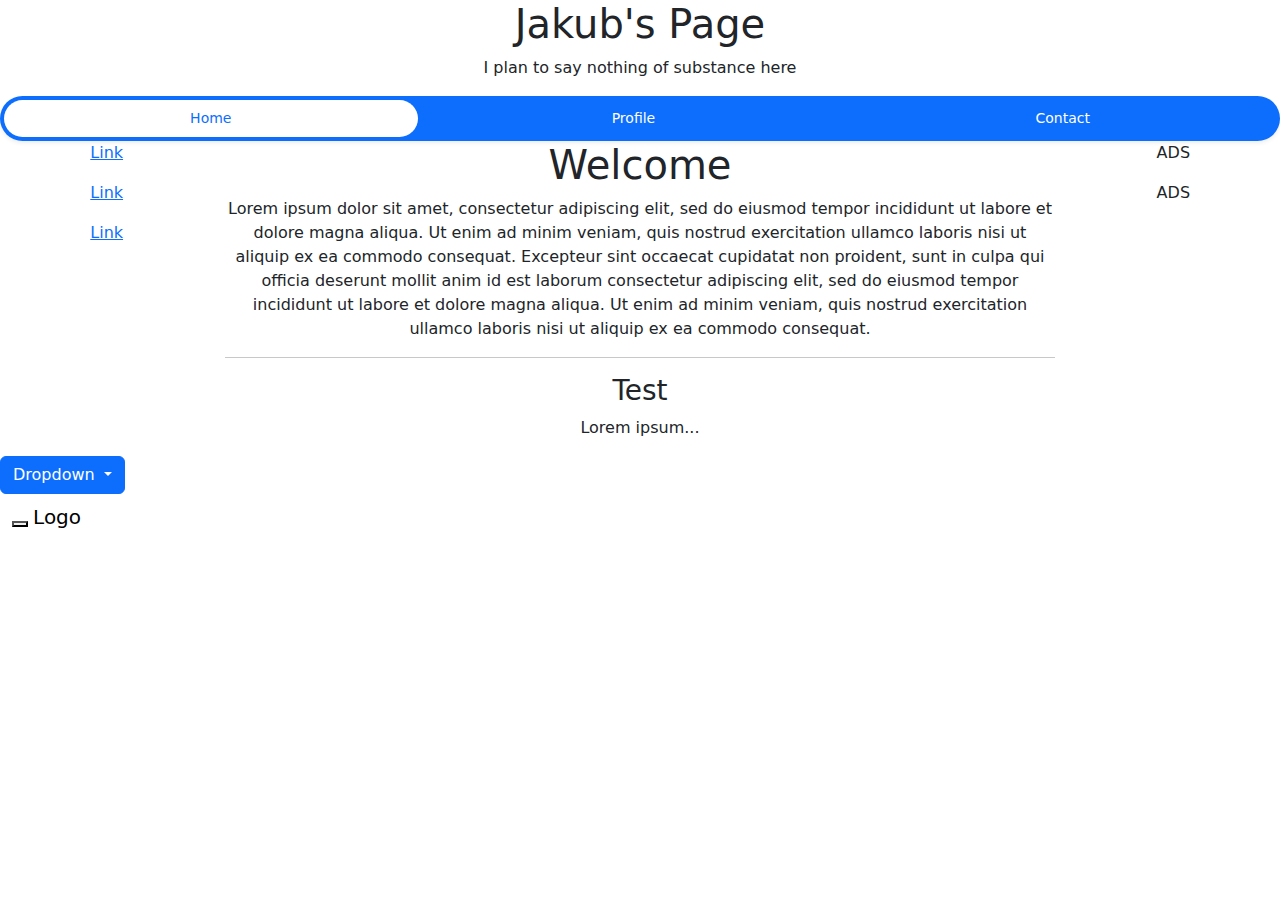
==== jakub-index.html @ ecf6ce5d "set up basic html and css" ====
<!DOCTYPE html>
<html>
    <head>
        <title> da title</title>
        <link href="https://cdn.jsdelivr.net/npm/bootstrap@5.3.3/dist/css/bootstrap.min.css" rel="stylesheet" integrity="sha384-QWTKZyjpPEjISv5WaRU9OFeRpok6YctnYmDr5pNlyT2bRjXh0JMhjY6hW+ALEwIH" crossorigin="anonymous">
        <script src="https://cdn.jsdelivr.net/npm/bootstrap@5.3.3/dist/js/bootstrap.bundle.min.js" integrity="sha384-YvpcrYf0tY3lHB60NNkmXc5s9fDVZLESaAA55NDzOxhy9GkcIdslK1eN7N6jIeHz" crossorigin="anonymous"></script>
    </head>
    <body> 
  <div class="jumbotron text-center">
      <h1>Jakub's Page</h1>
      <p>I plan to say nothing of substance here</p>
  </div>   
  <div><ul class="nav nav-pills nav-fill gap-2 p-1 small bg-primary rounded-5 shadow-sm" id="pillNav2" role="tablist" style="--bs-nav-link-color: var(--bs-white); --bs-nav-pills-link-active-color: var(--bs-primary); --bs-nav-pills-link-active-bg: var(--bs-white);">
      <li class="nav-item" role="presentation">
        <button class="nav-link active rounded-5" id="home-tab2" data-bs-toggle="tab" type="button" role="tab" aria-selected="true">Home</button>
      </li>
      <li class="nav-item" role="presentation">
        <button class="nav-link rounded-5" id="profile-tab2" data-bs-toggle="tab" type="button" role="tab" aria-selected="false">Profile</button>
      </li>
      <li class="nav-item" role="presentation">
        <button class="nav-link rounded-5" id="contact-tab2" data-bs-toggle="tab" type="button" role="tab" aria-selected="false">Contact</button>
      </li>
  </ul>
  </div>
  <div class="container-fluid text-center">    
      <div class="row content">
        <div class="col-sm-2 sidenav">
          <p><a href="#">Link</a></p>
          <p><a href="#">Link</a></p>
          <p><a href="#">Link</a></p>
        </div>
        <div class="col-sm-8 text-left"> 
          <h1>Welcome</h1>
          <p>Lorem ipsum dolor sit amet, consectetur adipiscing elit, sed do eiusmod tempor incididunt ut labore et dolore magna aliqua. Ut enim ad minim veniam, quis nostrud exercitation ullamco laboris nisi ut aliquip ex ea commodo consequat. Excepteur sint occaecat cupidatat non proident, sunt in culpa qui officia deserunt mollit anim id est laborum consectetur adipiscing elit, sed do eiusmod tempor incididunt ut labore et dolore magna aliqua. Ut enim ad minim veniam, quis nostrud exercitation ullamco laboris nisi ut aliquip ex ea commodo consequat.</p>
          <hr>
          <h3>Test</h3>
          <p>Lorem ipsum...</p>
        </div>
        <div class="col-sm-2 sidenav">
          <div class="well">
            <p>ADS</p>
          </div>
          <div class="well">
            <p>ADS</p>
          </div>
        </div>
      </div>
    </div>
  <div class="dropdown">
      <button class="btn btn-primary dropdown-toggle" type="button" data-bs-toggle="dropdown" aria-expanded="false">
        Dropdown
      </button>
      <ul class="dropdown-menu">
        <li><button class="dropdown-item" type="button">Dropdown item</button></li>
        <li><button class="dropdown-item" type="button">Dropdown item</button></li>
        <li><button class="dropdown-item" type="button">Dropdown item</button></li>
      </ul>
    </div>
    <body>

      <nav class="navbar navbar-inverse">
        <div class="container-fluid">
          <div class="navbar-header">
            <button type="button" class="navbar-toggle" data-toggle="collapse" data-target="#myNavbar">
              <span class="icon-bar"></span>
              <span class="icon-bar"></span>
              <span class="icon-bar"></span>                        
            </button>
            <a class="navbar-brand" href="#">Logo</a>
          </div>
          <div class="collapse navbar-collapse" id="myNavbar">
            <ul class="nav navbar-nav">
              <li class="active"><a href="#">Home</a></li>
              <li><a href="#">About</a></li>
              <li><a href="#">Projects</a></li>
              <li><a href="#">Contact</a></li>
            </ul>
            <ul class="nav navbar-nav navbar-right">
              <li><a href="#"><span class="glyphicon glyphicon-log-in"></span> Login</a></li>
            </ul>
          </div>
        </div>
      </nav>
    </body>
</html>
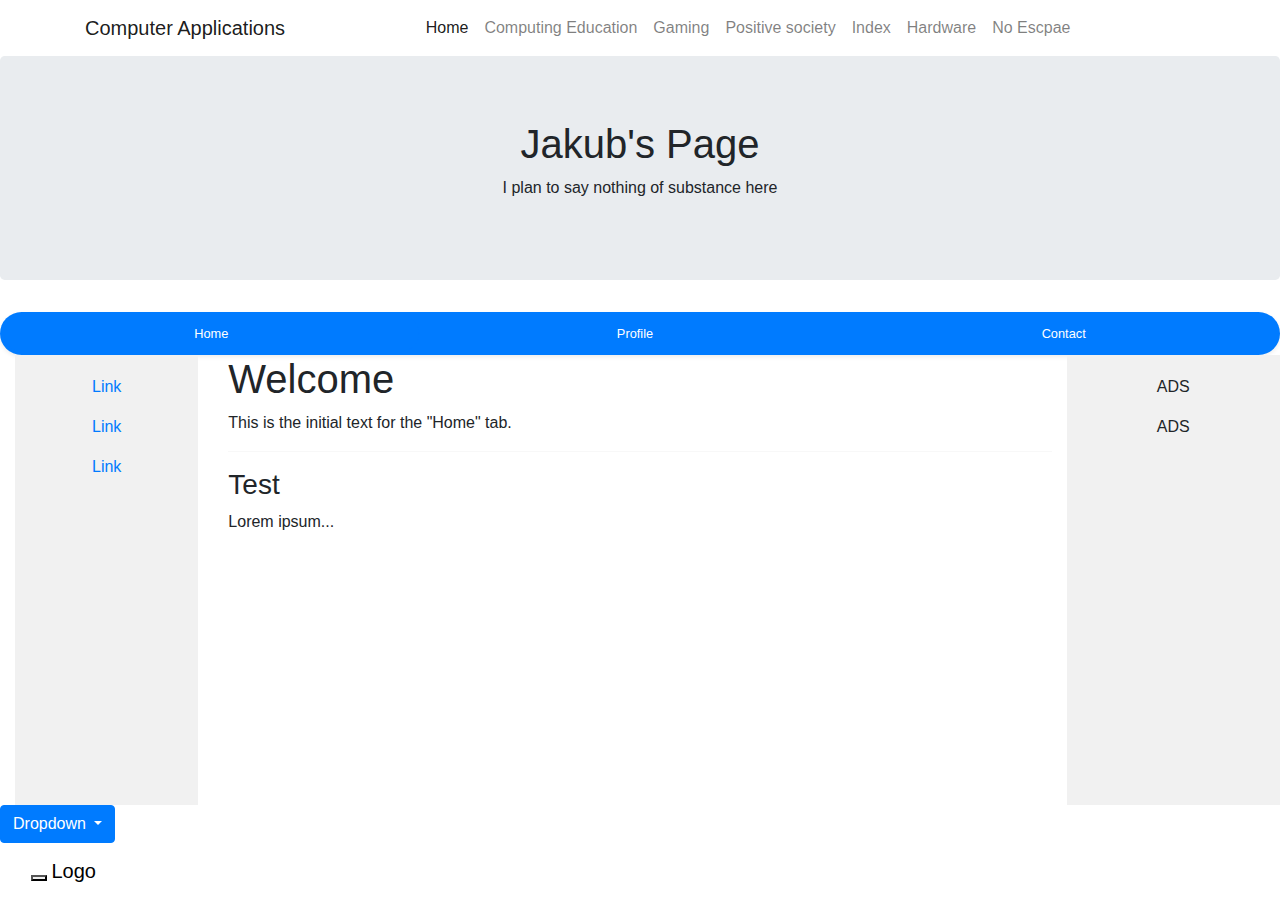
==== commit 1fda2e8b: "Update jakub-index.html" ====
--- a/jakub-index.html
+++ b/jakub-index.html
@@ -3,13 +3,59 @@
     <head>
         <title> da title</title>
         <link href="https://cdn.jsdelivr.net/npm/bootstrap@5.3.3/dist/css/bootstrap.min.css" rel="stylesheet" integrity="sha384-QWTKZyjpPEjISv5WaRU9OFeRpok6YctnYmDr5pNlyT2bRjXh0JMhjY6hW+ALEwIH" crossorigin="anonymous">
-        <script src="https://cdn.jsdelivr.net/npm/bootstrap@5.3.3/dist/js/bootstrap.bundle.min.js" integrity="sha384-YvpcrYf0tY3lHB60NNkmXc5s9fDVZLESaAA55NDzOxhy9GkcIdslK1eN7N6jIeHz" crossorigin="anonymous"></script>
+        <link href="jakub-style.css" rel="stylesheet">
+        <script src="jakub-script.js"></script>
+        <link rel="stylesheet" href="assets/index.css">
+    <!-- Bootstrap CSS -->
+    <link href="https://stackpath.bootstrapcdn.com/bootstrap/4.5.2/css/bootstrap.min.css" rel="stylesheet">
+    
     </head>
-    <body> 
+    <body>
+        <header>
+        <nav class="navbar navbar-expand-lg navbar-light">
+          <div class="container">
+              <a class="navbar-brand custom-brand" href="#">Computer Applications</a>
+              <button class="navbar-toggler" type="button" data-toggle="collapse" data-target="#navbarNav" aria-controls="navbarNav" aria-expanded="false" aria-label="Toggle navigation">
+                  <span class="navbar-toggler-icon"></span>
+              </button>
+              <div class="collapse navbar-collapse justify-content-center" id="navbarNav">
+                  <ul class="navbar-nav">
+                      <li class="nav-item active">
+                          <a class="nav-link" href="index.html">Home</a>
+                      </li>
+                      <li class="nav-item">
+                          <a class="nav-link" href="andy.html">Computing Education</a>
+                      </li>
+                      <li class="nav-item">
+                          <a class="nav-link" href="dans.html">Gaming</a>
+                      </li>
+                      <li class="nav-item">
+                          <a class="nav-link" href="jaden.html">Positive society</a>
+                      </li>
+                      </li>
+                      <li class="nav-item">
+                          <a class="nav-link" href="jakub-index.html">Index</a>
+                      </li>
+                      <li class="nav-item">
+                        <a class="nav-link" href="sam.html">Hardware</a>
+                      </li>
+                      <li class="nav-item">
+                          <a class="nav-link" href="noescape.html">No Escpae</a>
+                      </li>
+                      
+                      
+                  </ul>
+              </div>
+          </div>
+      </nav>
+      </header>
   <div class="jumbotron text-center">
       <h1>Jakub's Page</h1>
       <p>I plan to say nothing of substance here</p>
   </div>   
+
+  <!--Pill navbar at the top-->
+
   <div><ul class="nav nav-pills nav-fill gap-2 p-1 small bg-primary rounded-5 shadow-sm" id="pillNav2" role="tablist" style="--bs-nav-link-color: var(--bs-white); --bs-nav-pills-link-active-color: var(--bs-primary); --bs-nav-pills-link-active-bg: var(--bs-white);">
       <li class="nav-item" role="presentation">
         <button class="nav-link active rounded-5" id="home-tab2" data-bs-toggle="tab" type="button" role="tab" aria-selected="true">Home</button>
@@ -22,16 +68,20 @@
       </li>
   </ul>
   </div>
+
+  <!--Pill navbar at the top-->
   <div class="container-fluid text-center">    
       <div class="row content">
-        <div class="col-sm-2 sidenav">
-          <p><a href="#">Link</a></p>
-          <p><a href="#">Link</a></p>
-          <p><a href="#">Link</a></p>
+        <div class="col-sm-2">
+          <div class = "sidenav">
+            <p><a href="#">Link</a></p>
+            <p><a href="#">Link</a></p>
+            <p><a href="#">Link</a></p>
+          </div>
         </div>
-        <div class="col-sm-8 text-left"> 
-          <h1>Welcome</h1>
-          <p>Lorem ipsum dolor sit amet, consectetur adipiscing elit, sed do eiusmod tempor incididunt ut labore et dolore magna aliqua. Ut enim ad minim veniam, quis nostrud exercitation ullamco laboris nisi ut aliquip ex ea commodo consequat. Excepteur sint occaecat cupidatat non proident, sunt in culpa qui officia deserunt mollit anim id est laborum consectetur adipiscing elit, sed do eiusmod tempor incididunt ut labore et dolore magna aliqua. Ut enim ad minim veniam, quis nostrud exercitation ullamco laboris nisi ut aliquip ex ea commodo consequat.</p>
+        <div class="col-sm-8 text-left" id="content">
+          <h1 id="content-title">Welcome</h1>
+          <p id="content-text">This is the initial text for the "Home" tab.</p>
           <hr>
           <h3>Test</h3>
           <p>Lorem ipsum...</p>
@@ -46,6 +96,8 @@
         </div>
       </div>
     </div>
+
+
   <div class="dropdown">
       <button class="btn btn-primary dropdown-toggle" type="button" data-bs-toggle="dropdown" aria-expanded="false">
         Dropdown
@@ -82,4 +134,4 @@
         </div>
       </nav>
     </body>
-</html>+</html>
--- a/jakub-style.css
+++ b/jakub-style.css
@@ -0,0 +1,32 @@
+
+      /* Remove the navbar's default margin-bottom and rounded borders */ 
+      .navbar {
+        margin-bottom: 0;
+        border-radius: 0;
+      }
+
+      /* Set height of the grid so .sidenav can be 100% (adjust as needed) */
+      .row.content {height: 450px}
+
+      /* Set gray background color and 100% height */
+      .sidenav {
+        padding-top: 20px;
+        background-color: #f1f1f1 !important;
+        height: 100%;
+      }
+
+      /* Set black background color, white text and some padding */
+      footer {
+        background-color: #555;
+        color: white;
+        padding: 15px;
+      }
+
+      /* On small screens, set height to 'auto' for sidenav and grid */
+      @media screen and (max-width: 767px) {
+        .sidenav {
+          height: auto;
+          padding: 15px;
+        }
+        .row.content {height:auto;} 
+      }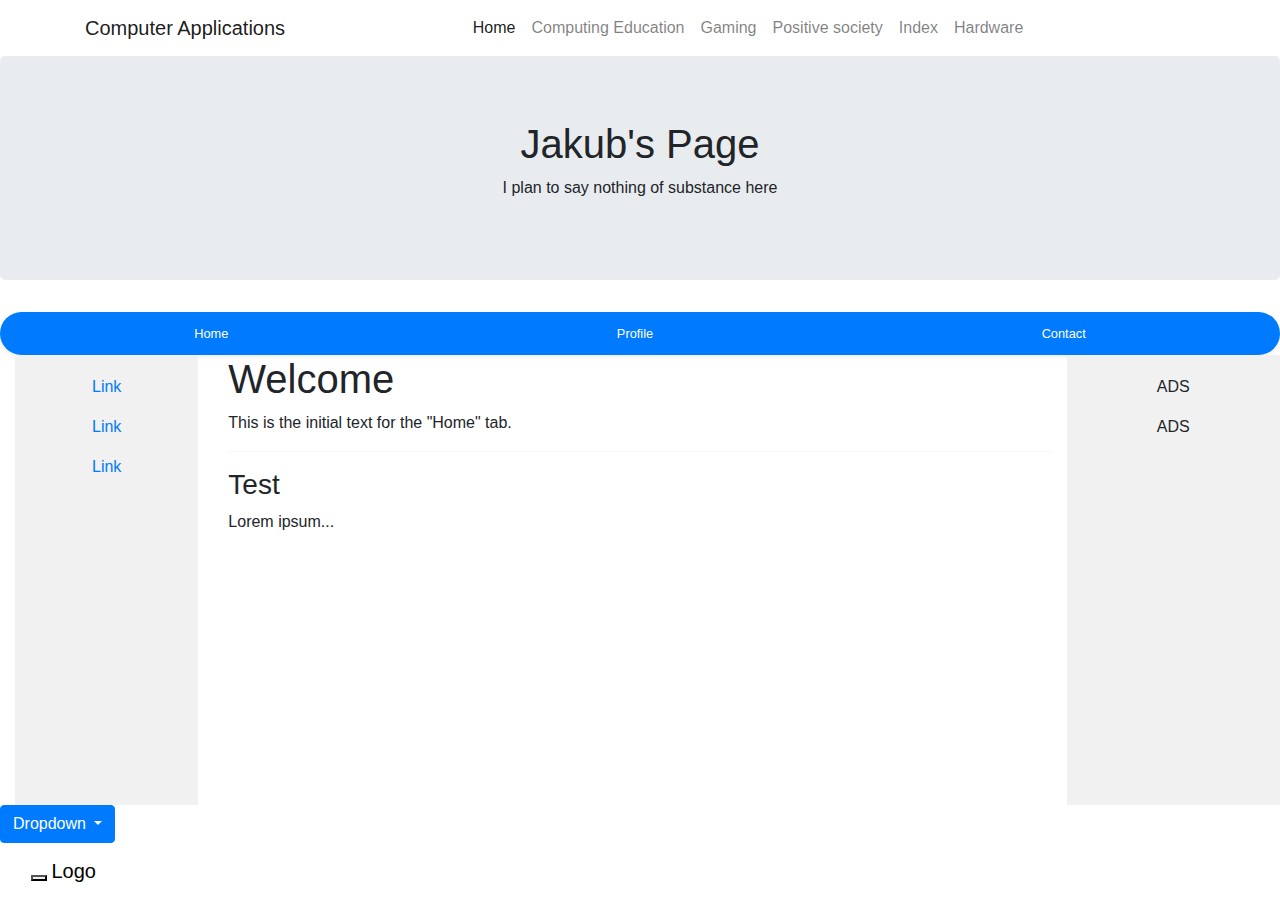
==== commit f7694d93: "removed no escape from the tab bar (again) (I realised there was more stuff to delete)" ====
--- a/jakub-index.html
+++ b/jakub-index.html
@@ -38,9 +38,6 @@
                       </li>
                       <li class="nav-item">
                         <a class="nav-link" href="sam.html">Hardware</a>
-                      </li>
-                      <li class="nav-item">
-                          <a class="nav-link" href="noescape.html">No Escpae</a>
                       </li>
                       
                       
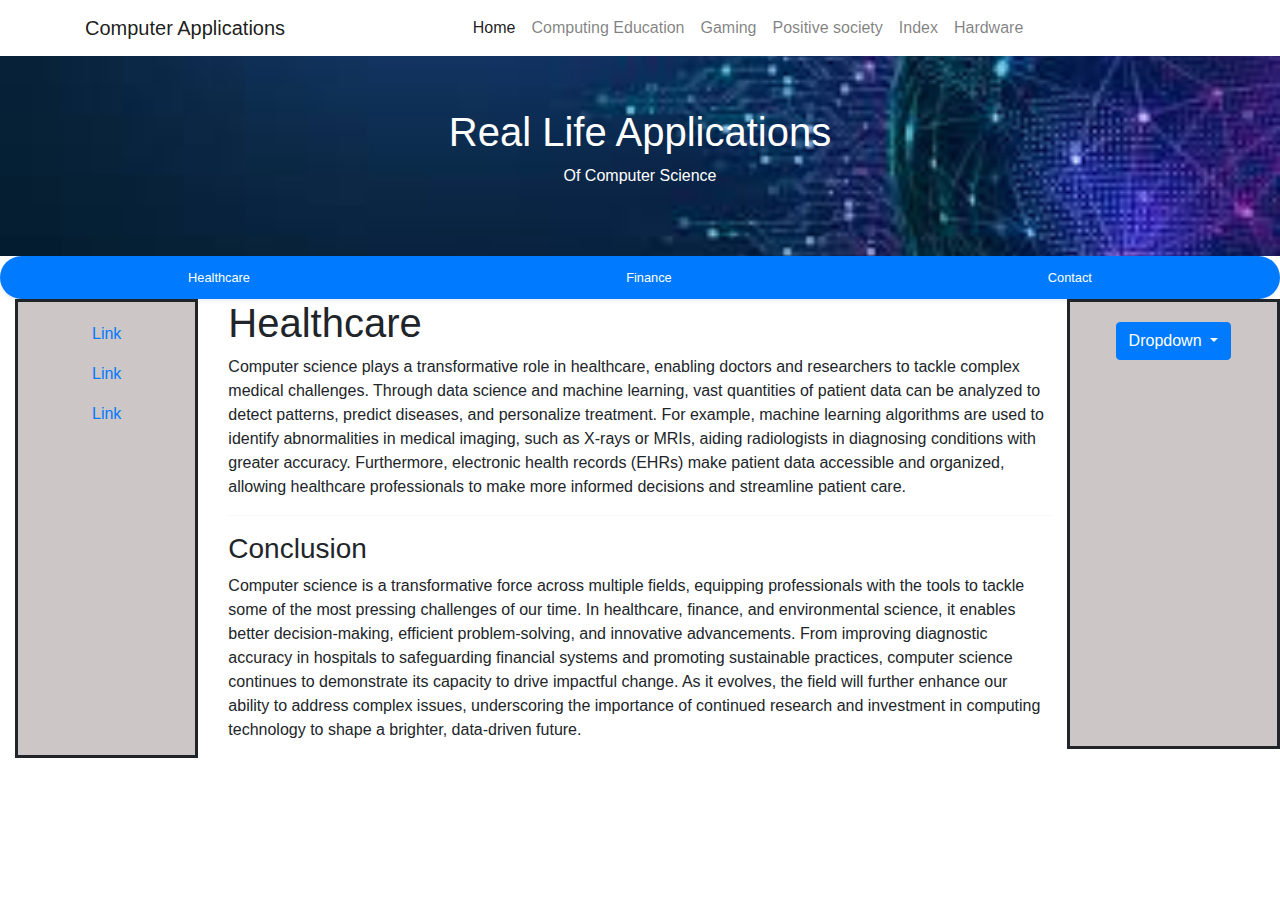
==== commit 740c505f: "Merge branch 'Samuel-s293:main' into main" ====
--- a/jakub-index.html
+++ b/jakub-index.html
@@ -10,8 +10,8 @@
     <link href="https://stackpath.bootstrapcdn.com/bootstrap/4.5.2/css/bootstrap.min.css" rel="stylesheet">
     
     </head>
-    <body>
-        <header>
+    <body> 
+      <header>
         <nav class="navbar navbar-expand-lg navbar-light">
           <div class="container">
               <a class="navbar-brand custom-brand" href="#">Computer Applications</a>
@@ -46,19 +46,22 @@
           </div>
       </nav>
       </header>
-  <div class="jumbotron text-center">
-      <h1>Jakub's Page</h1>
-      <p>I plan to say nothing of substance here</p>
+      
+  <div class="hero-image">
+    <div class="hero-text">
+      <h1>Real Life Applications</h1>
+      <p>Of Computer Science</p>
+    </div>
   </div>   
 
   <!--Pill navbar at the top-->
 
   <div><ul class="nav nav-pills nav-fill gap-2 p-1 small bg-primary rounded-5 shadow-sm" id="pillNav2" role="tablist" style="--bs-nav-link-color: var(--bs-white); --bs-nav-pills-link-active-color: var(--bs-primary); --bs-nav-pills-link-active-bg: var(--bs-white);">
       <li class="nav-item" role="presentation">
-        <button class="nav-link active rounded-5" id="home-tab2" data-bs-toggle="tab" type="button" role="tab" aria-selected="true">Home</button>
+        <button class="nav-link active rounded-5" id="home-tab2" data-bs-toggle="tab" type="button" role="tab" aria-selected="true">Healthcare</button>
       </li>
       <li class="nav-item" role="presentation">
-        <button class="nav-link rounded-5" id="profile-tab2" data-bs-toggle="tab" type="button" role="tab" aria-selected="false">Profile</button>
+        <button class="nav-link rounded-5" id="profile-tab2" data-bs-toggle="tab" type="button" role="tab" aria-selected="false">Finance</button>
       </li>
       <li class="nav-item" role="presentation">
         <button class="nav-link rounded-5" id="contact-tab2" data-bs-toggle="tab" type="button" role="tab" aria-selected="false">Contact</button>
@@ -77,46 +80,28 @@
           </div>
         </div>
         <div class="col-sm-8 text-left" id="content">
-          <h1 id="content-title">Welcome</h1>
-          <p id="content-text">This is the initial text for the "Home" tab.</p>
+          <h1 id="content-title">Healthcare</h1>
+          <p id="content-text">Computer science plays a transformative role in healthcare, enabling doctors and researchers to tackle complex medical challenges. Through data science and machine learning, vast quantities of patient data can be analyzed to detect patterns, predict diseases, and personalize treatment. For example, machine learning algorithms are used to identify abnormalities in medical imaging, such as X-rays or MRIs, aiding radiologists in diagnosing conditions with greater accuracy. Furthermore, electronic health records (EHRs) make patient data accessible and organized, allowing healthcare professionals to make more informed decisions and streamline patient care.</p>
           <hr>
-          <h3>Test</h3>
-          <p>Lorem ipsum...</p>
+          <h3>Conclusion</h3>
+          <p>Computer science is a transformative force across multiple fields, equipping professionals with the tools to tackle some of the most pressing challenges of our time. In healthcare, finance, and environmental science, it enables better decision-making, efficient problem-solving, and innovative advancements. From improving diagnostic accuracy in hospitals to safeguarding financial systems and promoting sustainable practices, computer science continues to demonstrate its capacity to drive impactful change. As it evolves, the field will further enhance our ability to address complex issues, underscoring the importance of continued research and investment in computing technology to shape a brighter, data-driven future.</p>
         </div>
         <div class="col-sm-2 sidenav">
-          <div class="well">
-            <p>ADS</p>
-          </div>
-          <div class="well">
-            <p>ADS</p>
+          <div class="dropdown">
+            <button class="btn btn-primary dropdown-toggle" type="button" data-bs-toggle="dropdown" aria-expanded="false">
+              Dropdown
+            </button>
+            <ul class="dropdown-menu">
+              <li><button class="dropdown-item" type="button">Dropdown item</button></li>
+              <li><button class="dropdown-item" type="button">Dropdown item</button></li>
+              <li><button class="dropdown-item" type="button">Dropdown item</button></li>
+            </ul>
           </div>
         </div>
       </div>
     </div>
-
-
-  <div class="dropdown">
-      <button class="btn btn-primary dropdown-toggle" type="button" data-bs-toggle="dropdown" aria-expanded="false">
-        Dropdown
-      </button>
-      <ul class="dropdown-menu">
-        <li><button class="dropdown-item" type="button">Dropdown item</button></li>
-        <li><button class="dropdown-item" type="button">Dropdown item</button></li>
-        <li><button class="dropdown-item" type="button">Dropdown item</button></li>
-      </ul>
-    </div>
-    <body>
-
       <nav class="navbar navbar-inverse">
         <div class="container-fluid">
-          <div class="navbar-header">
-            <button type="button" class="navbar-toggle" data-toggle="collapse" data-target="#myNavbar">
-              <span class="icon-bar"></span>
-              <span class="icon-bar"></span>
-              <span class="icon-bar"></span>                        
-            </button>
-            <a class="navbar-brand" href="#">Logo</a>
-          </div>
           <div class="collapse navbar-collapse" id="myNavbar">
             <ul class="nav navbar-nav">
               <li class="active"><a href="#">Home</a></li>
--- a/jakub-style.css
+++ b/jakub-style.css
@@ -1,32 +1,57 @@
 
-      /* Remove the navbar's default margin-bottom and rounded borders */ 
-      .navbar {
-        margin-bottom: 0;
-        border-radius: 0;
-      }
+/* Remove the navbar's default margin-bottom and rounded borders */ 
+.navbar {
+margin-bottom: 0;
+border-radius: 0;
+}
 
-      /* Set height of the grid so .sidenav can be 100% (adjust as needed) */
-      .row.content {height: 450px}
+/* Set height of the grid so .sidenav can be 100% (adjust as needed) */
+.row.content {height: 450px}
 
-      /* Set gray background color and 100% height */
-      .sidenav {
-        padding-top: 20px;
-        background-color: #f1f1f1 !important;
-        height: 100%;
-      }
+/* Set gray background color and 100% height */
+.sidenav {
+border-style: solid;
+padding-top: 20px;
+background-color: #cdc6c6 !important;
+height: 100%;
+}
 
-      /* Set black background color, white text and some padding */
-      footer {
-        background-color: #555;
-        color: white;
-        padding: 15px;
-      }
+/* Set black background color, white text and some padding */
+footer {
+background-color: #555;
+color: white;
+padding: 15px;
+}
 
-      /* On small screens, set height to 'auto' for sidenav and grid */
-      @media screen and (max-width: 767px) {
-        .sidenav {
-          height: auto;
-          padding: 15px;
-        }
-        .row.content {height:auto;} 
-      }+/* On small screens, set height to 'auto' for sidenav and grid */
+@media screen and (max-width: 767px) {
+.sidenav {
+  height: auto;
+  padding: 15px;
+}
+.row.content {height:auto;} 
+}
+/* The hero image */
+.hero-image {
+/* Use "linear-gradient" to add a darken background effect to the image (photographer.jpg). This will make the text easier to read */
+background-image: url("website_banner.jpeg");
+
+/* Set a specific height */
+height: 200px;
+
+/* Position and center the image to scale nicely on all screens */
+background-position: center;
+background-repeat: no-repeat;
+background-size: cover;
+position: relative;
+}
+
+/* Place text in the middle of the image */
+.hero-text {
+text-align: center;
+position: absolute;
+top: 50%;
+left: 50%;
+transform: translate(-50%, -50%);
+color: white;
+}